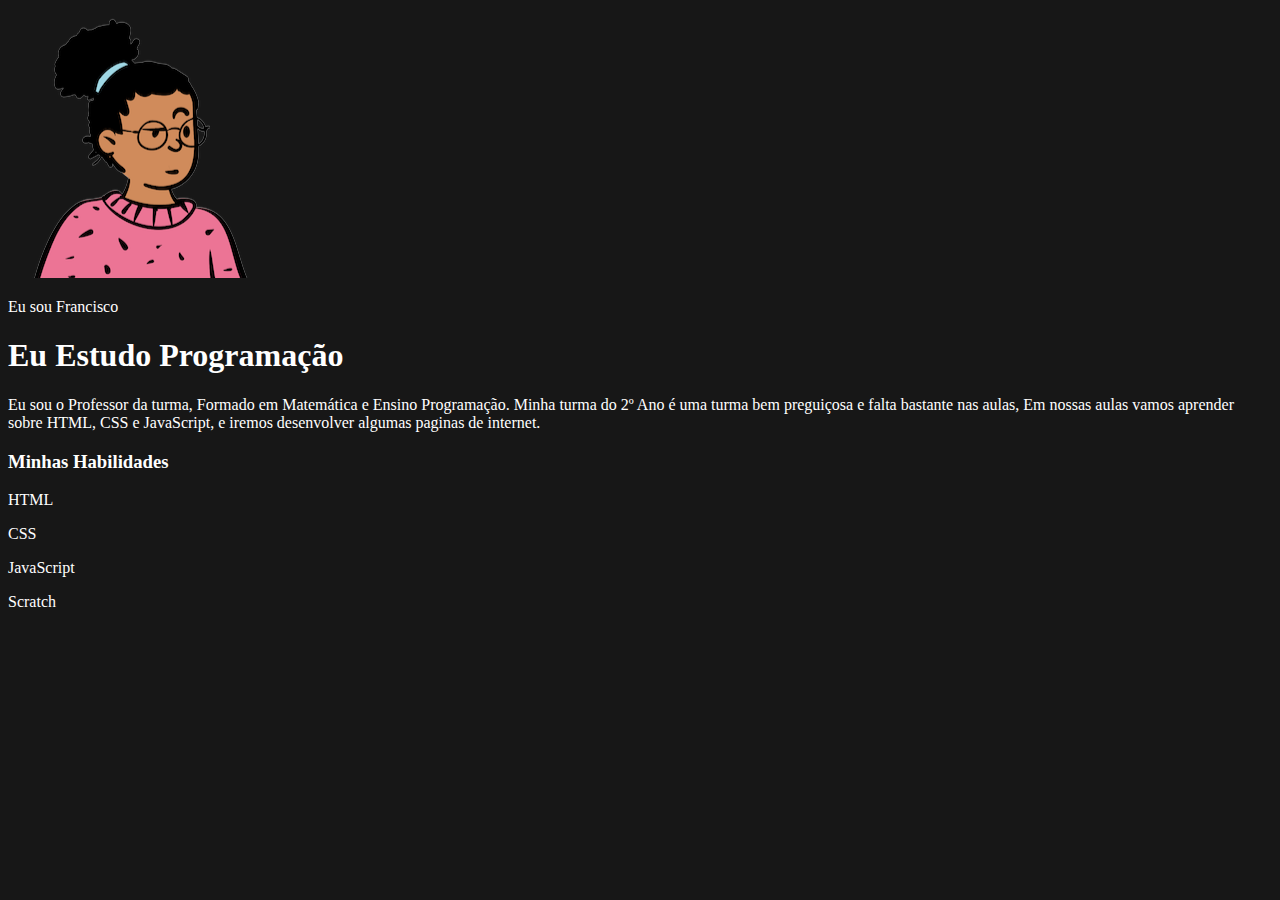
==== index.html @ 3a129354 "08/04" ====
<!DOCTYPE html>
<html lang="pt-br">
<head>
    <meta charset="UTF-8">
    <meta name="viewport" content="width=device-width, initial-scale=1.0">
    <link href="https://cdn.jsdelivr.net/npm/bootstrap@5.3.5/dist/css/bootstrap.min.css" rel="stylesheet" integrity="sha384-SgOJa3DmI69IUzQ2PVdRZhwQ+dy64/BUtbMJw1MZ8t5HZApcHrRKUc4W0kG879m7" crossorigin="anonymous">
    <link rel="stylesheet" href="./style.css">

    <title>PORTIFÓLIO</title>
</head>
<body>
    <img src="./imagens/avatar-perfil.png" alt="avatar" srcset=""/>
    <p>Eu sou Francisco</p>
    <h1>Eu Estudo Programação</h1>
    <p>Eu sou o Professor da turma, Formado em Matemática e Ensino Programação.
        Minha turma do 2º Ano é uma turma bem preguiçosa e falta bastante nas aulas,
        Em nossas aulas vamos aprender sobre HTML, CSS e JavaScript, e iremos desenvolver 
        algumas paginas de internet.
    </p>
    
    <h3>Minhas Habilidades</h3>
<div>
    <p>HTML</p>
    <p>CSS</p>
    <p>JavaScript</p>
    <p>Scratch</p>
</div>
    


   
    



<script src="https://cdn.jsdelivr.net/npm/bootstrap@5.3.5/dist/js/bootstrap.bundle.min.js" integrity="sha384-k6d4wzSIapyDyv1kpU366/PK5hCdSbCRGRCMv+eplOQJWyd1fbcAu9OCUj5zNLiq" crossorigin="anonymous"></script>
</body>
</html>
---- style.css ----
body{
    background-color: rgb(23, 23, 23);
    color: white;
}
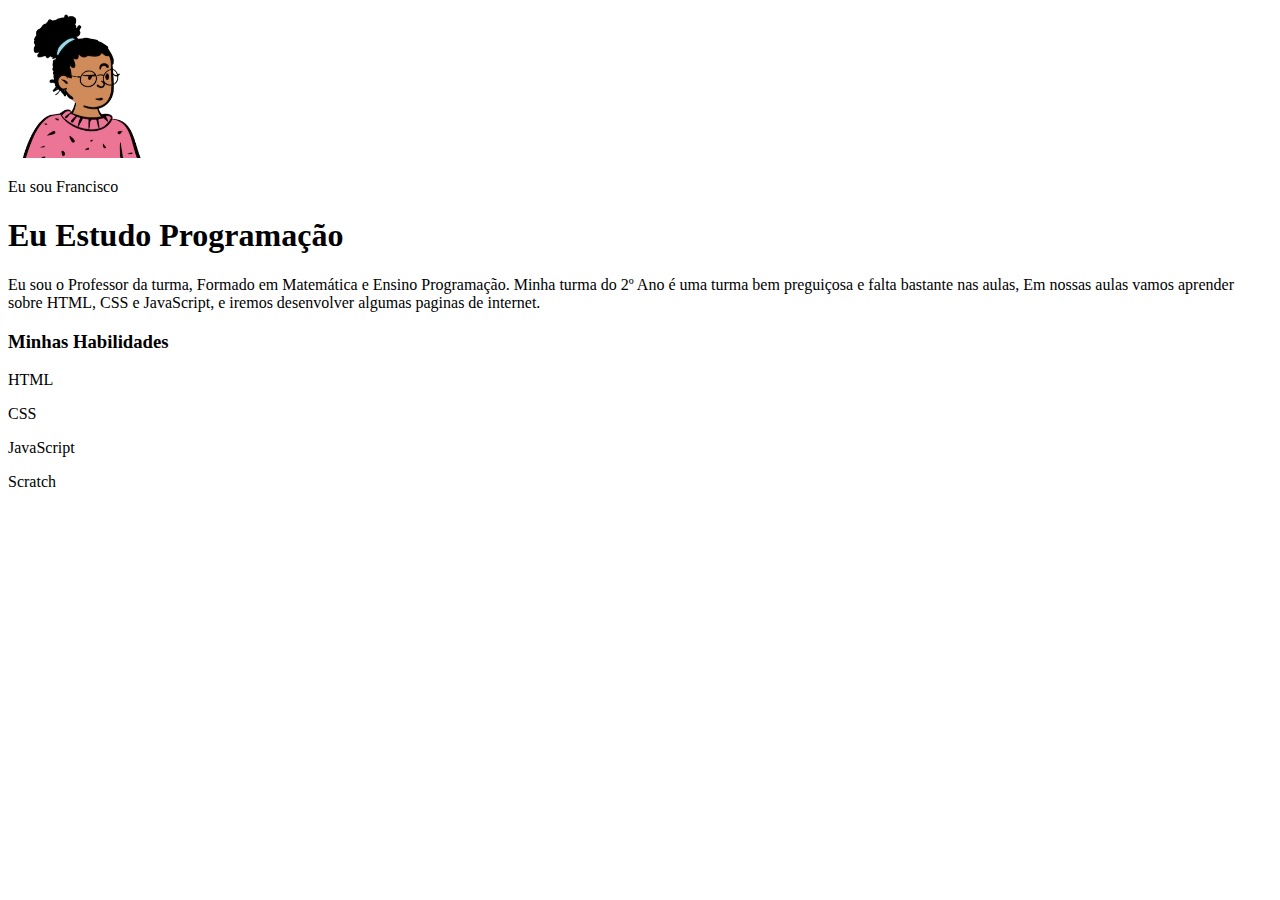
==== commit 5168a2e4: "1504" ====
--- a/index.html
+++ b/index.html
@@ -9,24 +9,35 @@
     <title>PORTIFÓLIO</title>
 </head>
 <body>
-    <img src="./imagens/avatar-perfil.png" alt="avatar" srcset=""/>
-    <p>Eu sou Francisco</p>
-    <h1>Eu Estudo Programação</h1>
-    <p>Eu sou o Professor da turma, Formado em Matemática e Ensino Programação.
-        Minha turma do 2º Ano é uma turma bem preguiçosa e falta bastante nas aulas,
-        Em nossas aulas vamos aprender sobre HTML, CSS e JavaScript, e iremos desenvolver 
-        algumas paginas de internet.
-    </p>
+
+    <header class="container text-center">
+
+        <img src="./imagens/avatar-perfil.png"
+         alt="avatar"
+         class="rounded-circle"
+         width="150"
+         height="150"
+         srcset=""/>
+        <p class="lead">Eu sou Francisco</p>
+        <h1>Eu Estudo Programação</h1>
+        <p>Eu sou o Professor da turma, Formado em Matemática e Ensino Programação.
+            Minha turma do 2º Ano é uma turma bem preguiçosa e falta bastante nas aulas,
+            Em nossas aulas vamos aprender sobre HTML, CSS e JavaScript, e iremos desenvolver 
+            algumas paginas de internet.
+        </p>
+        
+        <h3>Minhas Habilidades</h3>
+    <div>
+        <p class="badge bg-secondary">HTML</p>
+        <p class="badge bg-secondary">CSS</p>
+        <p class="badge bg-secondary">JavaScript</p>
+        <p class="badge bg-secondary">Scratch</p>
+    </div>
+
+    </header>
     
-    <h3>Minhas Habilidades</h3>
-<div>
-    <p>HTML</p>
-    <p>CSS</p>
-    <p>JavaScript</p>
-    <p>Scratch</p>
-</div>
     
-
+    
 
    
     
